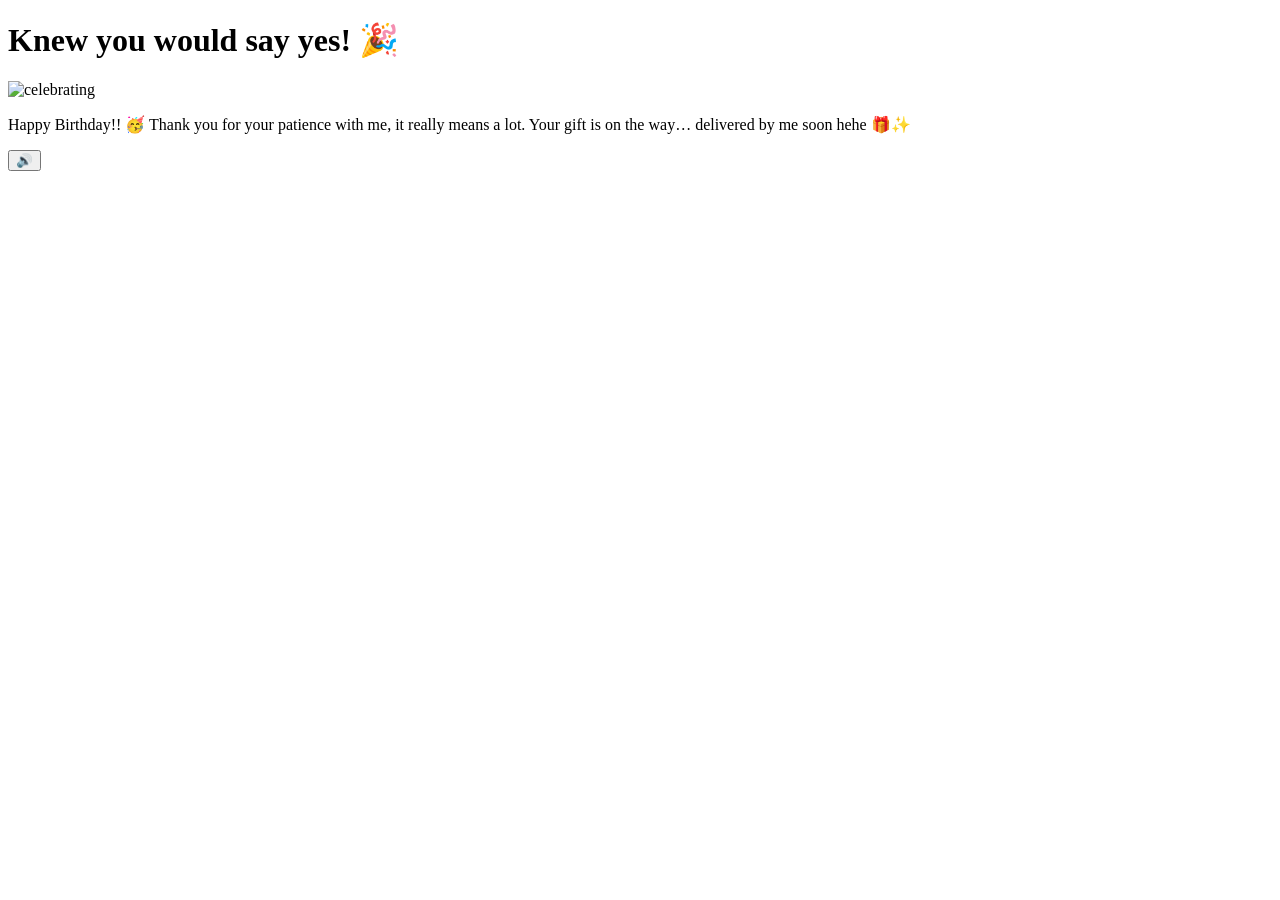
==== yes.html @ f662f519 "Update yes.html" ====
<!DOCTYPE html>
<html lang="en">
<head>
    <meta charset="UTF-8">
    <meta name="viewport" content="width=device-width, initial-scale=1.0">
    <title>Yay! 🎉</title>
    <link rel="preconnect" href="https://fonts.googleapis.com">
    <link href="https://fonts.googleapis.com/css2?family=Nunito:wght@400;700;800;900&display=swap" rel="stylesheet">
    <link rel="stylesheet" href="style.css">
    <script src="https://cdn.jsdelivr.net/npm/canvas-confetti@1.9.2/dist/confetti.browser.min.js"></script>
</head>
<body>
    <div class="hearts-bg"></div>

    <div class="container yes-container">
        <h1 class="yes-title">Knew you would say yes! 🎉</h1>

        <div class="gif-container">
            <img id="cat-gif" src="https://media.tenor.com/eNHbizSfVb0AAAAj/lovemode-cute.gif" alt="celebrating">
        </div>

        <p class="yes-message">Happy Birthday!! 🥳
Thank you for your patience with me, it really means a lot.
Your gift is on the way… delivered by me soon hehe 🎁✨</p>
    </div>

    <audio id="bg-music" loop>
        <source src="music/beabadoobee - Glue Song (Lyrics).mp3" type="audio/mpeg">
    </audio>

    <button id="music-toggle" onclick="toggleMusic()" title="Toggle music">🔊</button>

    <script src="yes-script.js"></script>
</body>
</html>
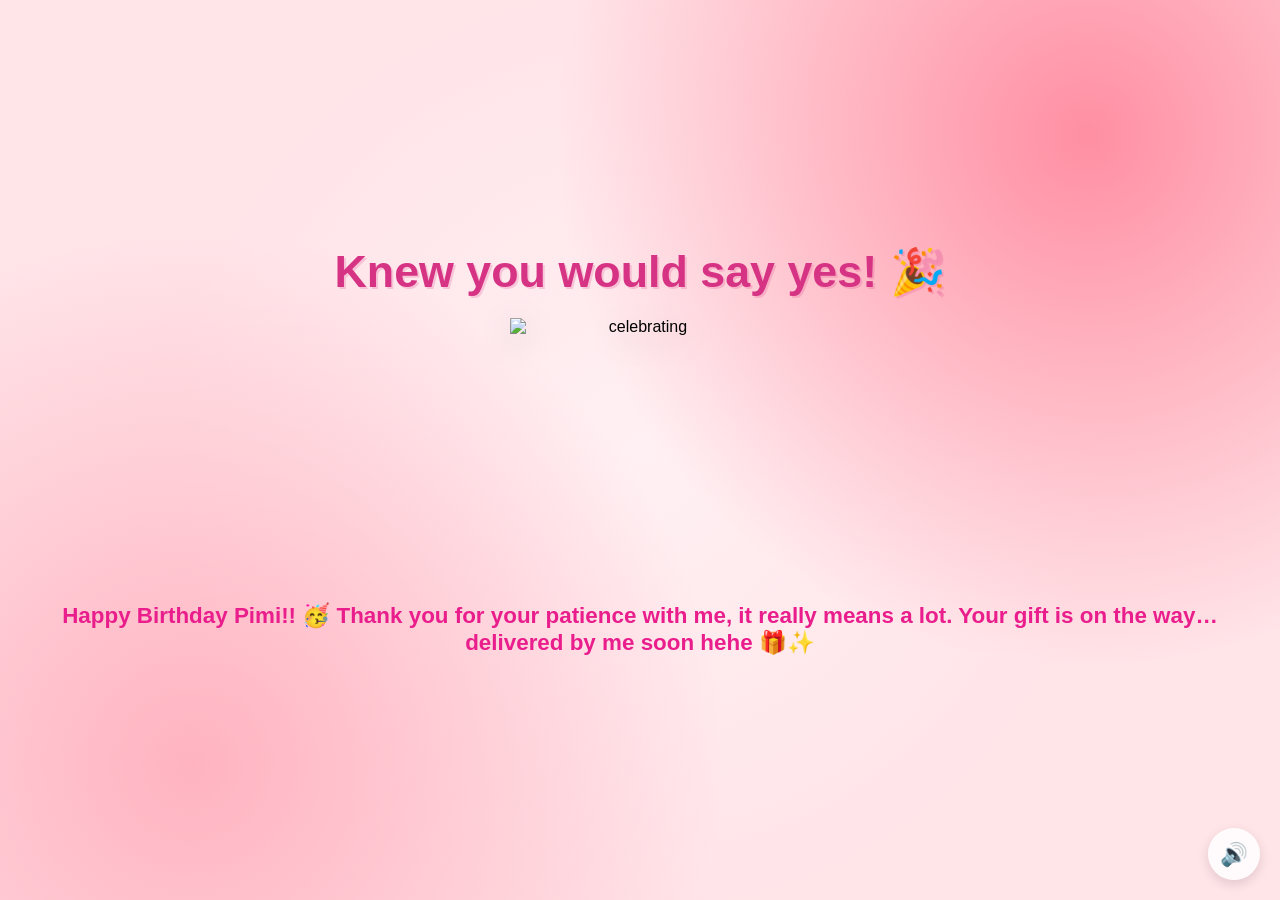
==== commit 406d54d4: "Update yes.html" ====
--- a/yes.html
+++ b/yes.html
@@ -16,16 +16,16 @@
         <h1 class="yes-title">Knew you would say yes! 🎉</h1>
 
         <div class="gif-container">
-            <img id="cat-gif" src="https://media.tenor.com/eNHbizSfVb0AAAAj/lovemode-cute.gif" alt="celebrating">
+            <img id="cat-gif" src="https://media1.tenor.com/m/_VRbLzJTSVIAAAAC/cat-birthday-pet-birthday.gif" alt="celebrating">
         </div>
 
-        <p class="yes-message">Happy Birthday!! 🥳
+        <p class="yes-message">Happy Birthday Pimi!! 🥳
 Thank you for your patience with me, it really means a lot.
 Your gift is on the way… delivered by me soon hehe 🎁✨</p>
     </div>
 
     <audio id="bg-music" loop>
-        <source src="music/beabadoobee - Glue Song (Lyrics).mp3" type="audio/mpeg">
+        <source src="music/sundial - 24 (lyric video).mp3" type="audio/mpeg">
     </audio>
 
     <button id="music-toggle" onclick="toggleMusic()" title="Toggle music">🔊</button>
--- a/style.css
+++ b/style.css
@@ -0,0 +1,209 @@
+* {
+    margin: 0;
+    padding: 0;
+    box-sizing: border-box;
+}
+
+body {
+    background-color: #FFE4E8;
+    font-family: 'Nunito', sans-serif;
+    min-height: 100vh;
+    display: flex;
+    justify-content: center;
+    align-items: center;
+    overflow: hidden;
+    background-image:
+        radial-gradient(circle at 15% 85%, #ffb3c1 0%, transparent 40%),
+        radial-gradient(circle at 85% 15%, #ff8fa3 0%, transparent 40%),
+        radial-gradient(circle at 50% 50%, #fff0f3 0%, transparent 60%);
+}
+
+/* Floating hearts background */
+.hearts-bg {
+    position: fixed;
+    top: 0; left: 0; right: 0; bottom: 0;
+    pointer-events: none;
+    z-index: 0;
+    overflow: hidden;
+}
+
+.hearts-bg::before,
+.hearts-bg::after {
+    content: '🎾💖🐎🐵🏎️💝';
+    position: absolute;
+    font-size: 1.5rem;
+    opacity: 0.15;
+    animation: floatHearts 12s linear infinite;
+    white-space: nowrap;
+    top: 100%;
+    left: 10%;
+}
+
+.hearts-bg::after {
+    animation-delay: 6s;
+    left: 60%;
+    content: '🎾💖🐎🐵🏎️💝';
+}
+
+@keyframes floatHearts {
+    from { transform: translateY(0); opacity: 0.15; }
+    to { transform: translateY(-110vh); opacity: 0; }
+}
+
+.container {
+    position: relative;
+    z-index: 1;
+    text-align: center;
+    padding: 40px 20px;
+}
+
+h1 {
+    font-size: 2.4rem;
+    color: #d63384;
+    font-weight: 900;
+    margin-bottom: 20px;
+    text-shadow: 2px 2px 0px rgba(214, 51, 132, 0.2);
+    animation: wiggle 2s ease-in-out infinite;
+}
+
+@keyframes wiggle {
+    0%, 100% { transform: rotate(-1deg); }
+    50% { transform: rotate(1deg); }
+}
+
+.gif-container {
+    margin: 20px auto;
+    display: flex;
+    justify-content: center;
+}
+
+#cat-gif {
+    width: 200px;
+    height: 200px;
+    object-fit: contain;
+    filter: drop-shadow(0 8px 16px rgba(0,0,0,0.15));
+    transition: opacity 0.3s ease;
+}
+
+.buttons {
+    display: flex;
+    gap: 20px;
+    justify-content: center;
+    align-items: center;
+    margin-top: 30px;
+    flex-wrap: wrap;
+}
+
+/* YES button */
+#yes-btn {
+    background: linear-gradient(135deg, #4CAF50, #45a049);
+    color: white;
+    border: none;
+    border-radius: 16px;
+    font-size: 1.6rem;
+    font-weight: 900;
+    font-family: 'Nunito', sans-serif;
+    padding: 18px 45px;
+    cursor: pointer;
+    transition: transform 0.15s, box-shadow 0.15s;
+    box-shadow: 0 6px 20px rgba(76, 175, 80, 0.45);
+    letter-spacing: 1px;
+}
+
+#yes-btn:hover {
+    transform: scale(1.06) translateY(-2px);
+    box-shadow: 0 10px 28px rgba(76, 175, 80, 0.55);
+}
+
+#yes-btn:active {
+    transform: scale(0.98);
+}
+
+#no-btn {
+    background: linear-gradient(135deg, #e74c3c, #c0392b);
+    color: white;
+    border: none;
+    border-radius: 12px;
+    font-size: 1rem;
+    font-weight: 700;
+    font-family: 'Nunito', sans-serif;
+    padding: 12px 28px;
+    cursor: pointer;
+
+    transition: background 0.2s, transform 0.15s;
+
+    box-shadow: 0 4px 14px rgba(231, 76, 60, 0.4);
+}
+
+#no-btn:hover {
+    background: linear-gradient(135deg, #c0392b, #a93226);
+    transform: scale(1.05);
+}
+
+#tease-toast {
+    margin-top: 14px;
+    font-size: 1rem;
+    color: #d63384;
+    font-weight: 700;
+    font-style: italic;
+    opacity: 0;
+    transform: translateY(6px);
+    transition: opacity 0.3s ease, transform 0.3s ease;
+    min-height: 1.5rem;
+}
+
+#tease-toast.show {
+    opacity: 1;
+    transform: translateY(0);
+}
+
+/* Music toggle button */
+#music-toggle {
+    position: fixed;
+    bottom: 20px;
+    right: 20px;
+    background: rgba(255, 255, 255, 0.85);
+    border: none;
+    border-radius: 50%;
+    width: 52px;
+    height: 52px;
+    font-size: 1.4rem;
+    cursor: pointer;
+    backdrop-filter: blur(10px);
+    box-shadow: 0 4px 12px rgba(0, 0, 0, 0.12);
+    transition: transform 0.2s;
+    z-index: 100;
+}
+
+#music-toggle:hover {
+    transform: scale(1.1);
+}
+
+/* Yes page */
+.yes-container h1.yes-title {
+    font-size: 2.8rem;
+    animation: bounceTitle 0.6s ease infinite alternate;
+}
+
+@keyframes bounceTitle {
+    from { transform: translateY(0) rotate(-1deg); }
+    to { transform: translateY(-12px) rotate(1deg); }
+}
+
+.yes-message {
+    font-size: 1.4rem;
+    color: #e91e8c;
+    font-weight: 700;
+    margin-top: 24px;
+    animation: fadeIn 1s ease 0.5s both;
+}
+
+@keyframes fadeIn {
+    from { opacity: 0; transform: translateY(10px); }
+    to { opacity: 1; transform: translateY(0); }
+}
+
+.yes-container #cat-gif {
+    width: 260px;
+    height: 260px;
+}
